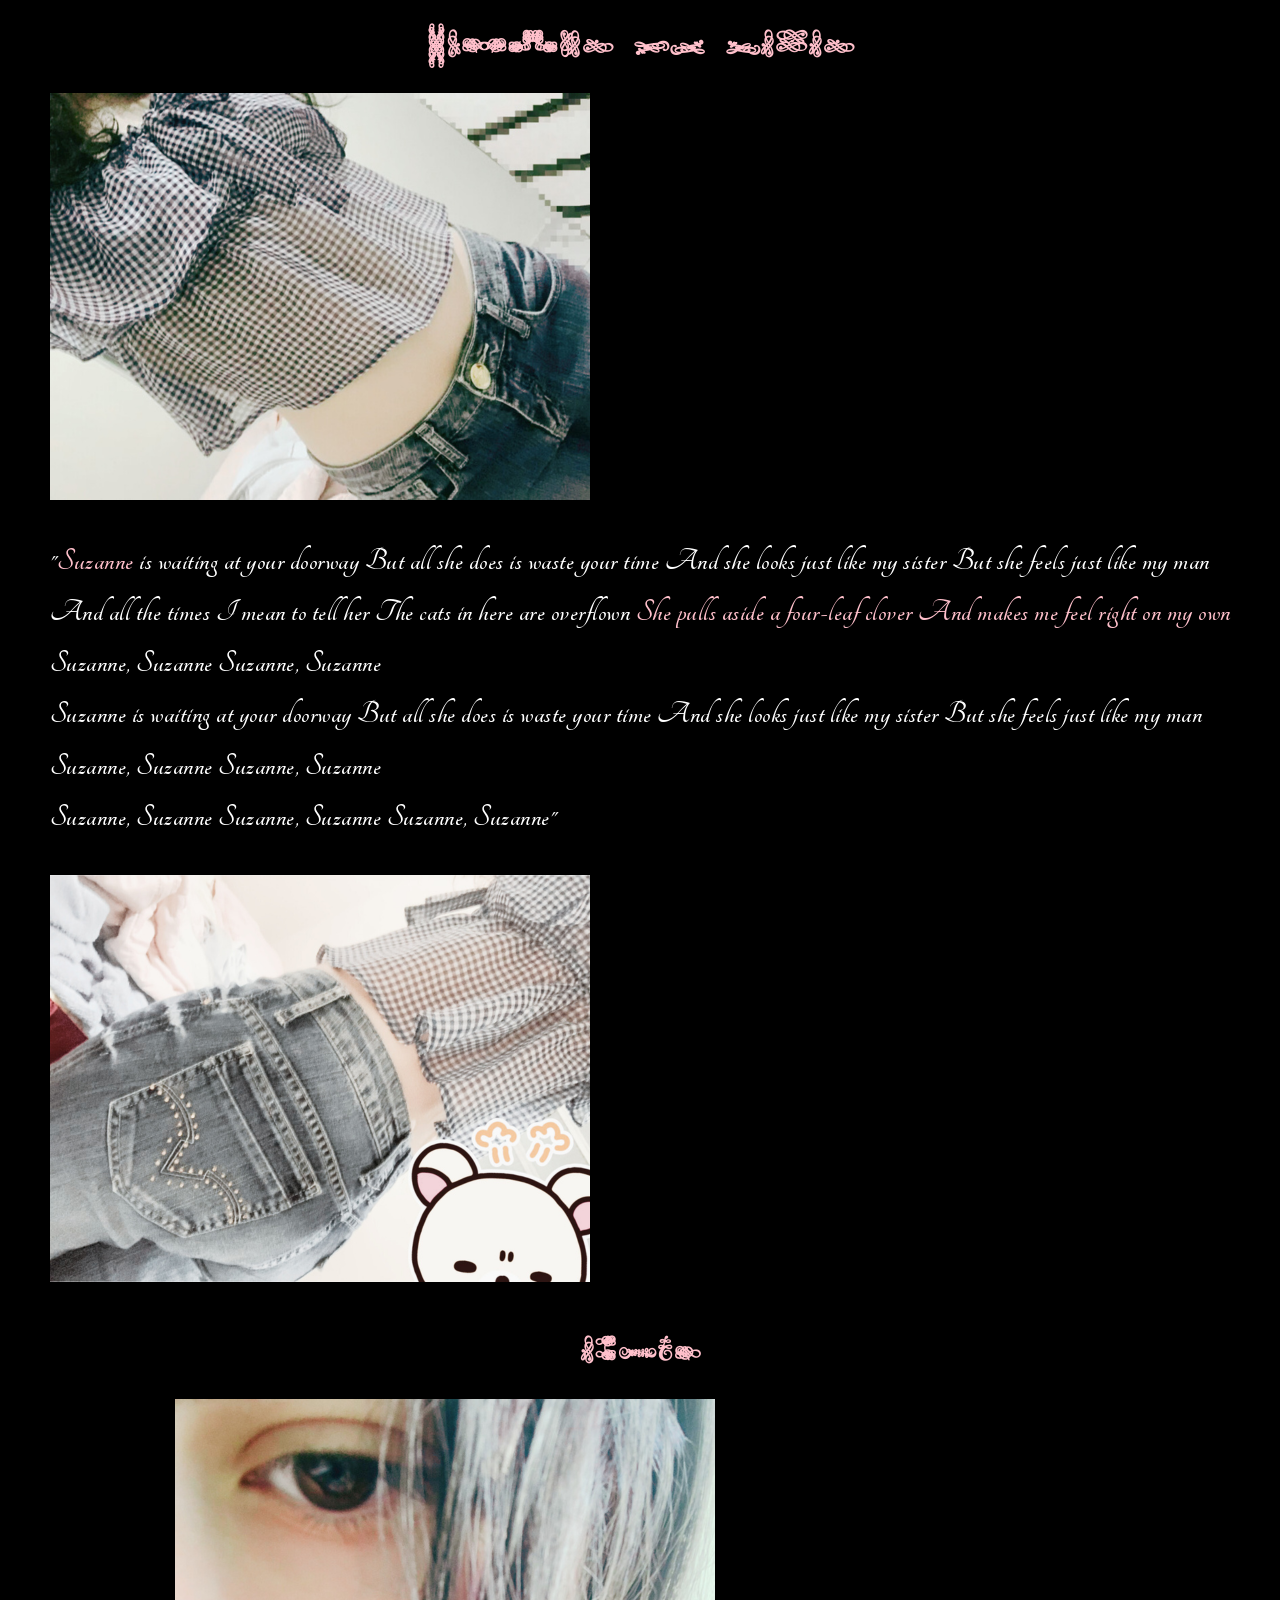
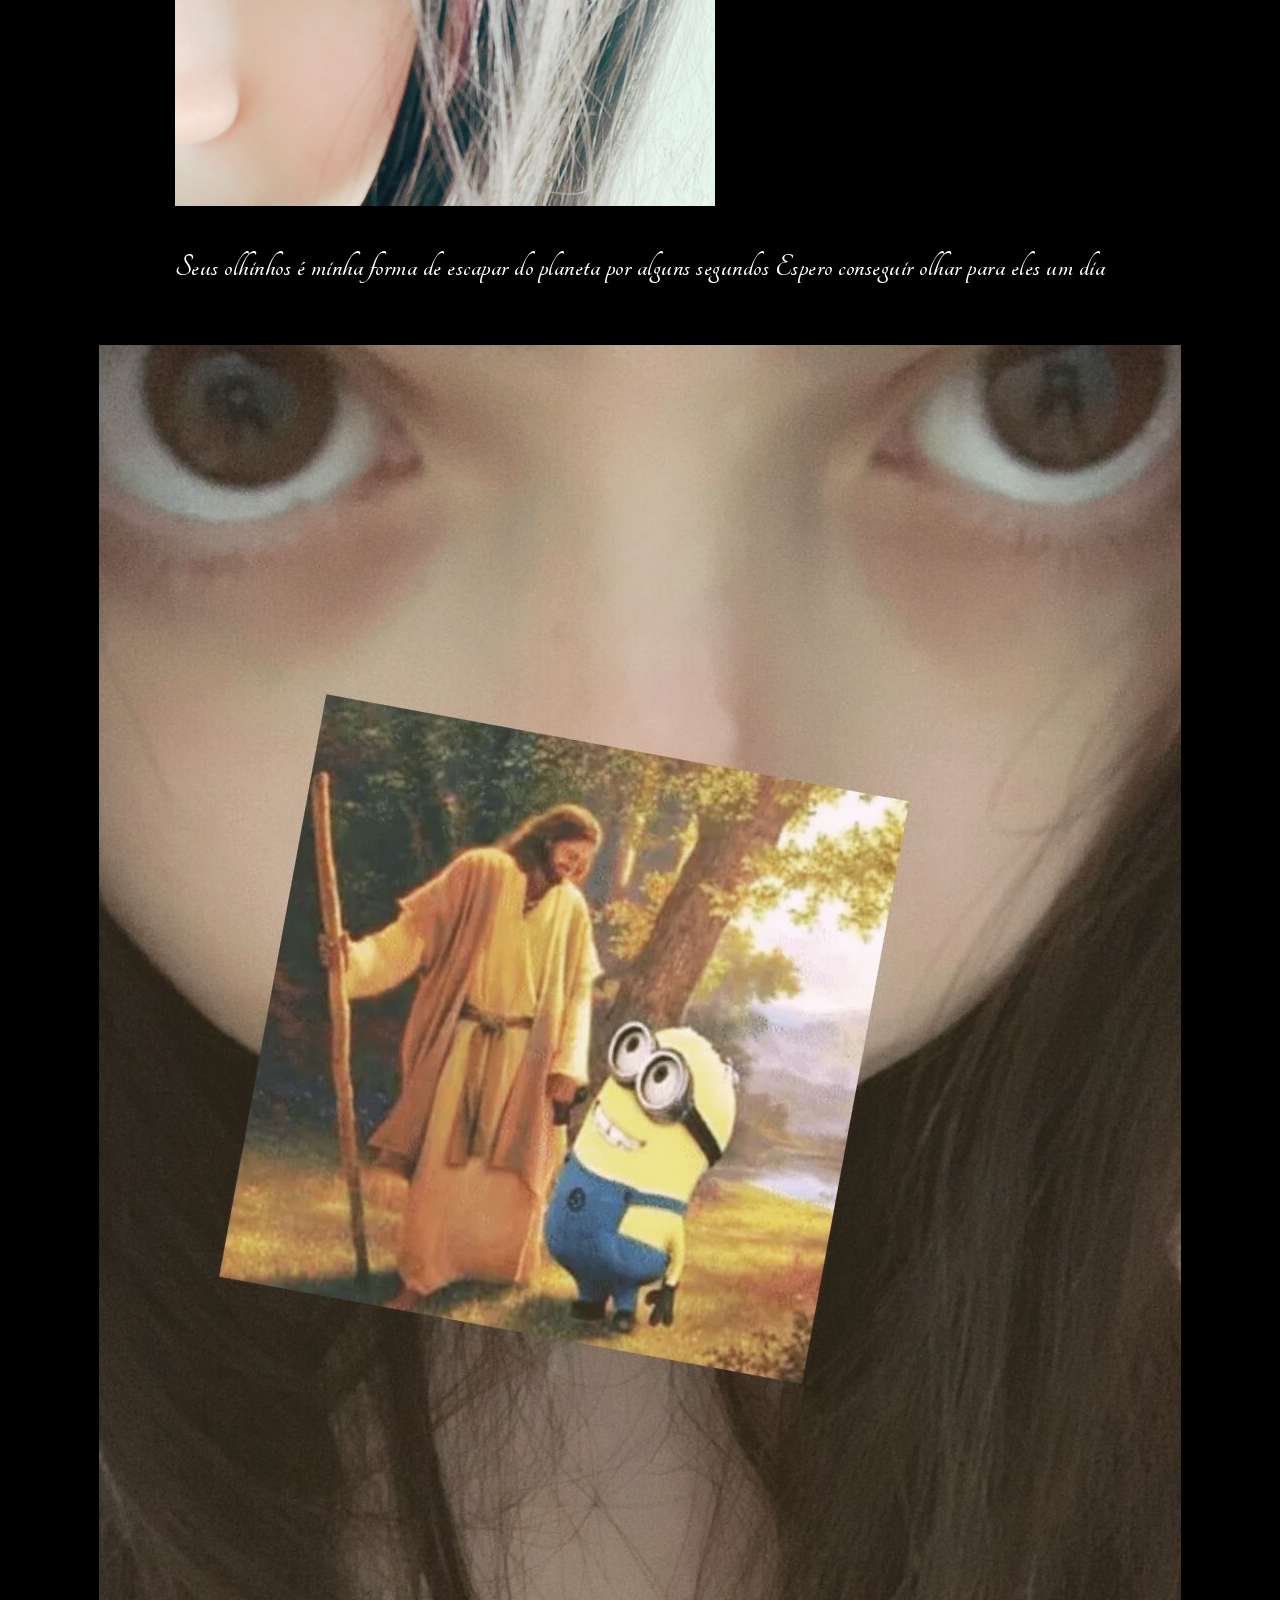
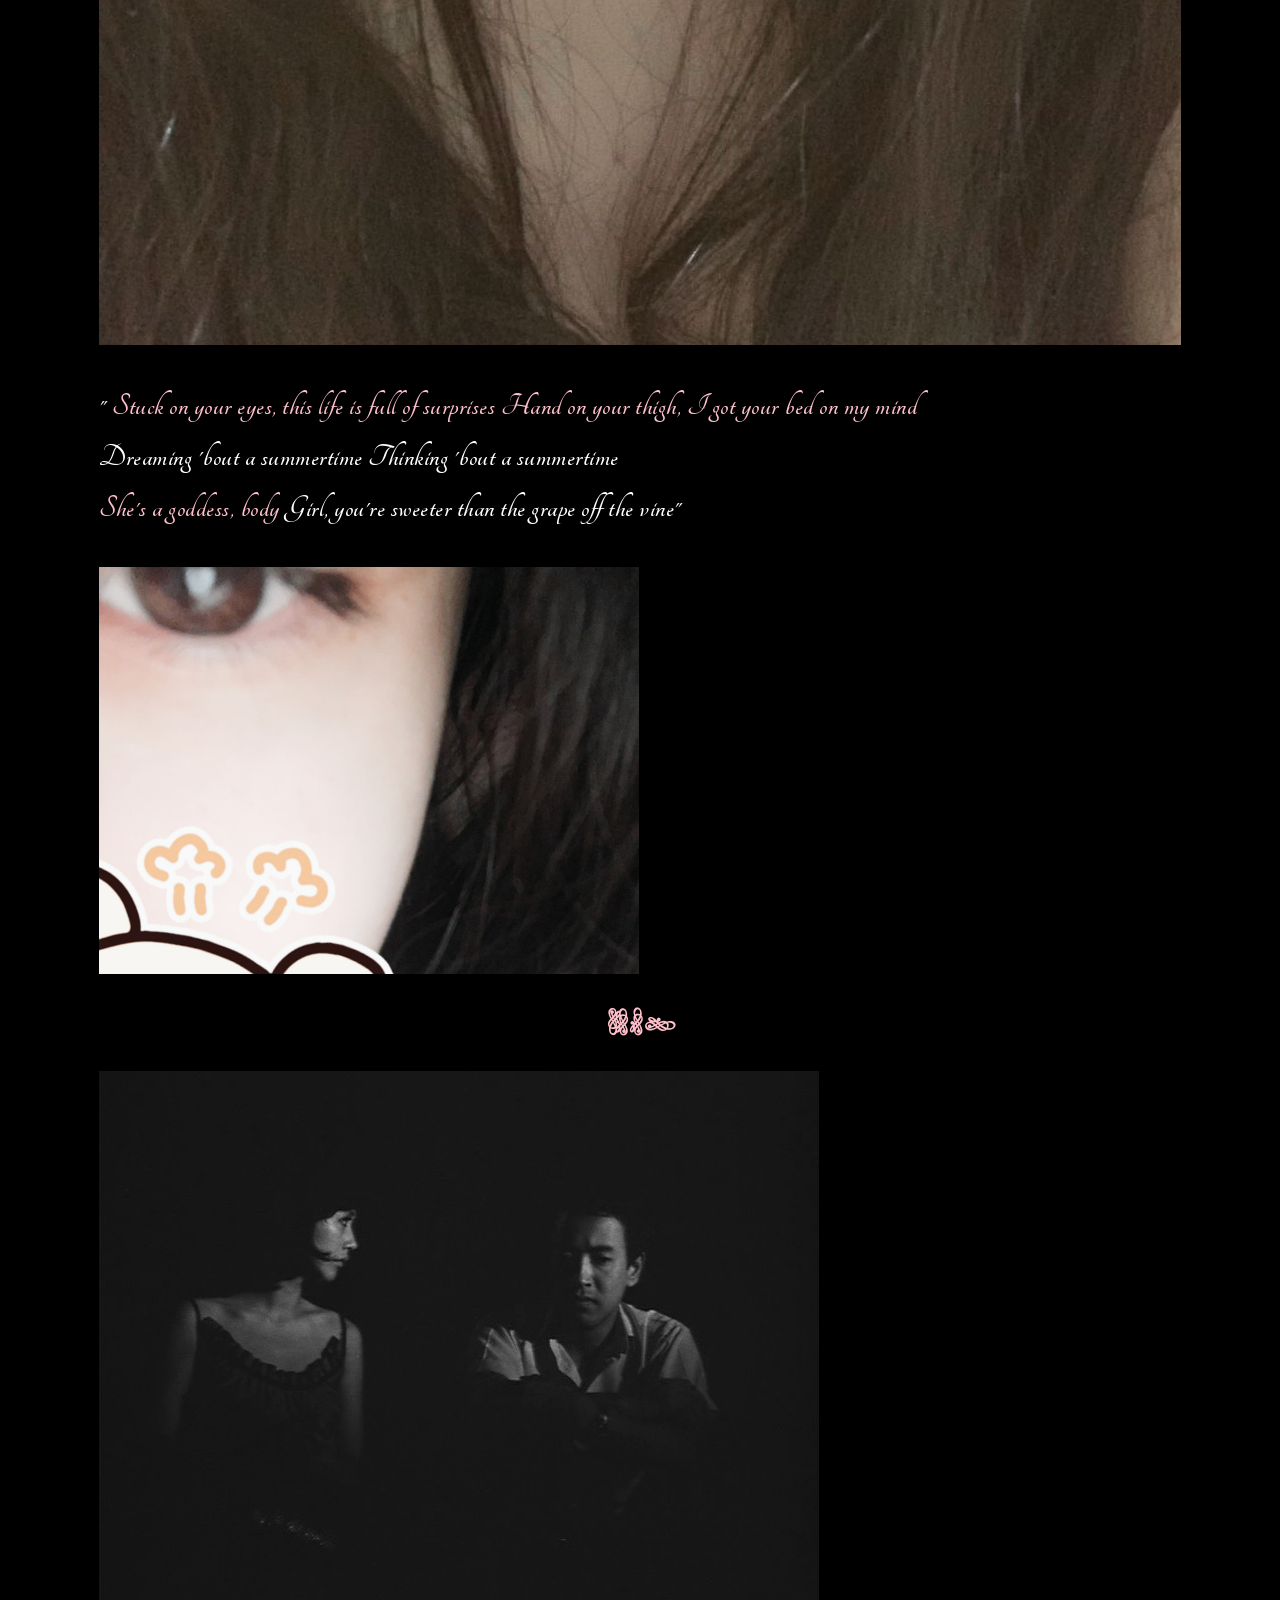
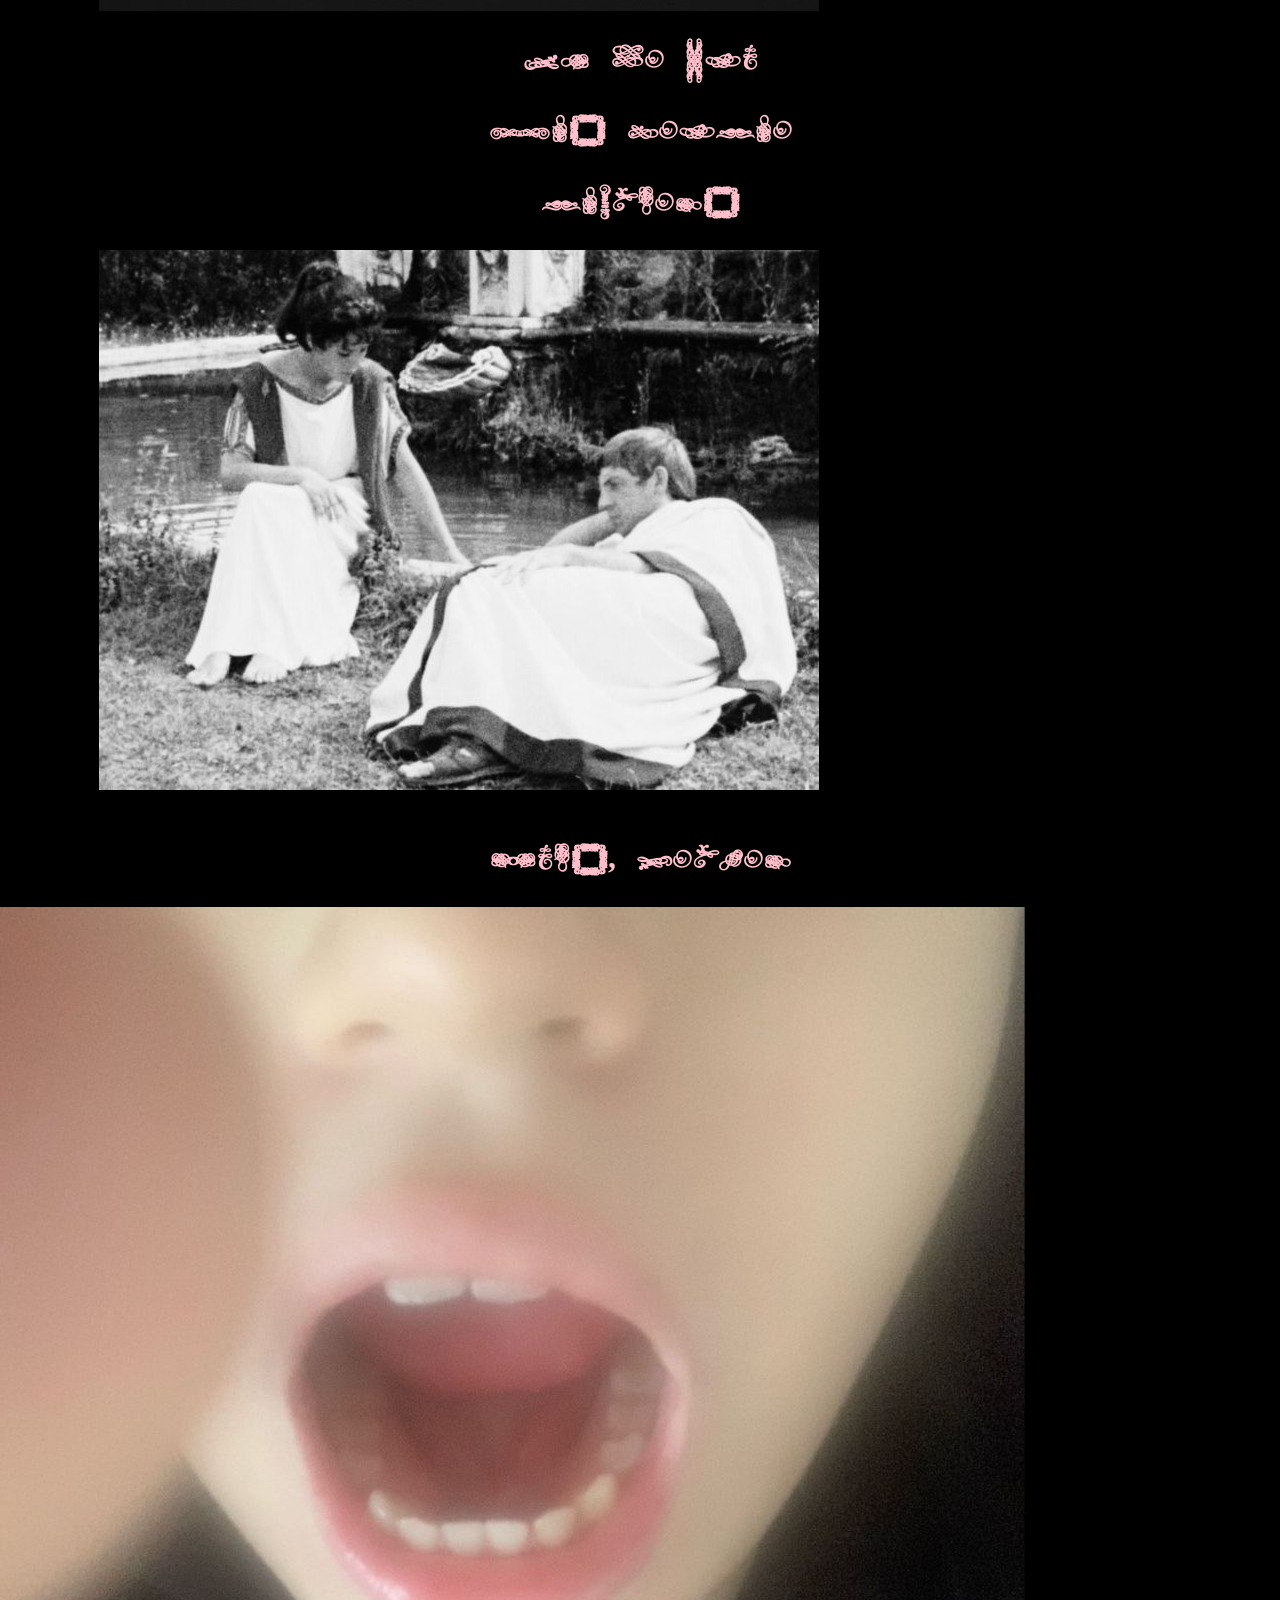
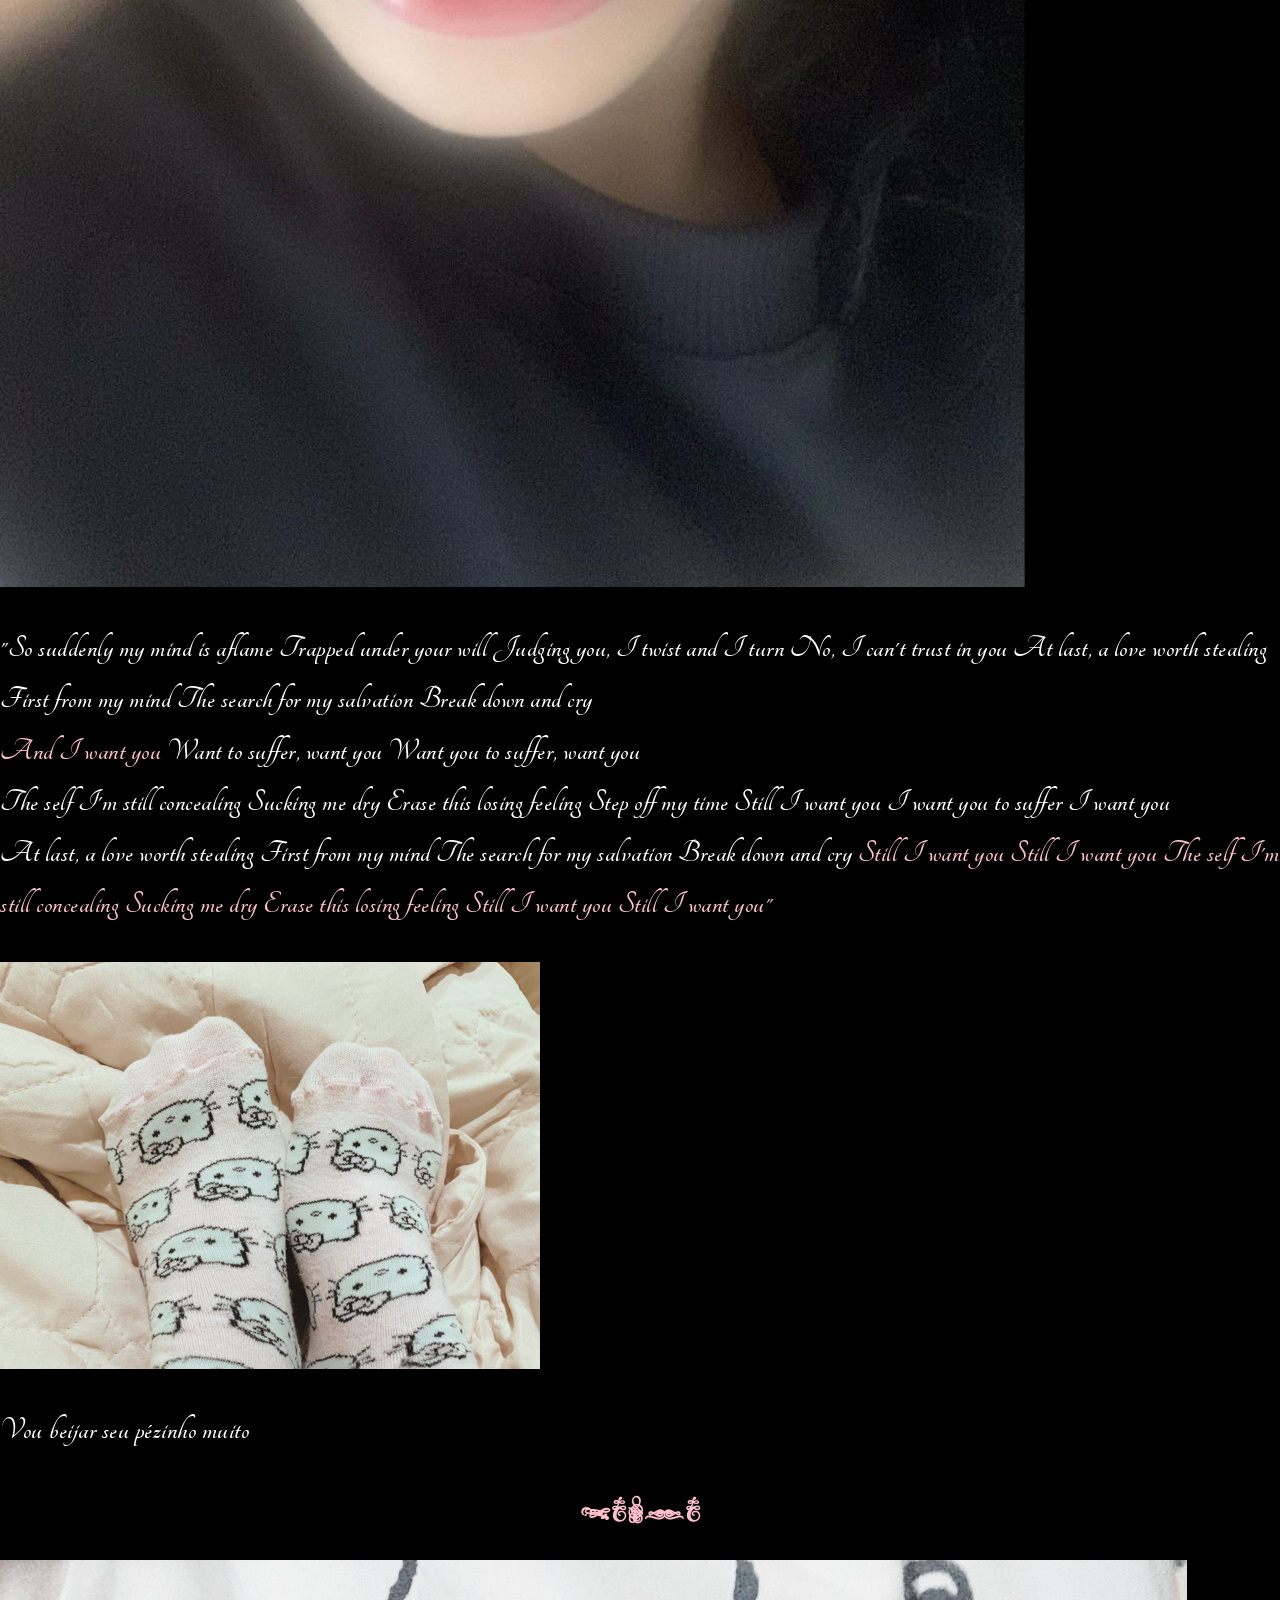
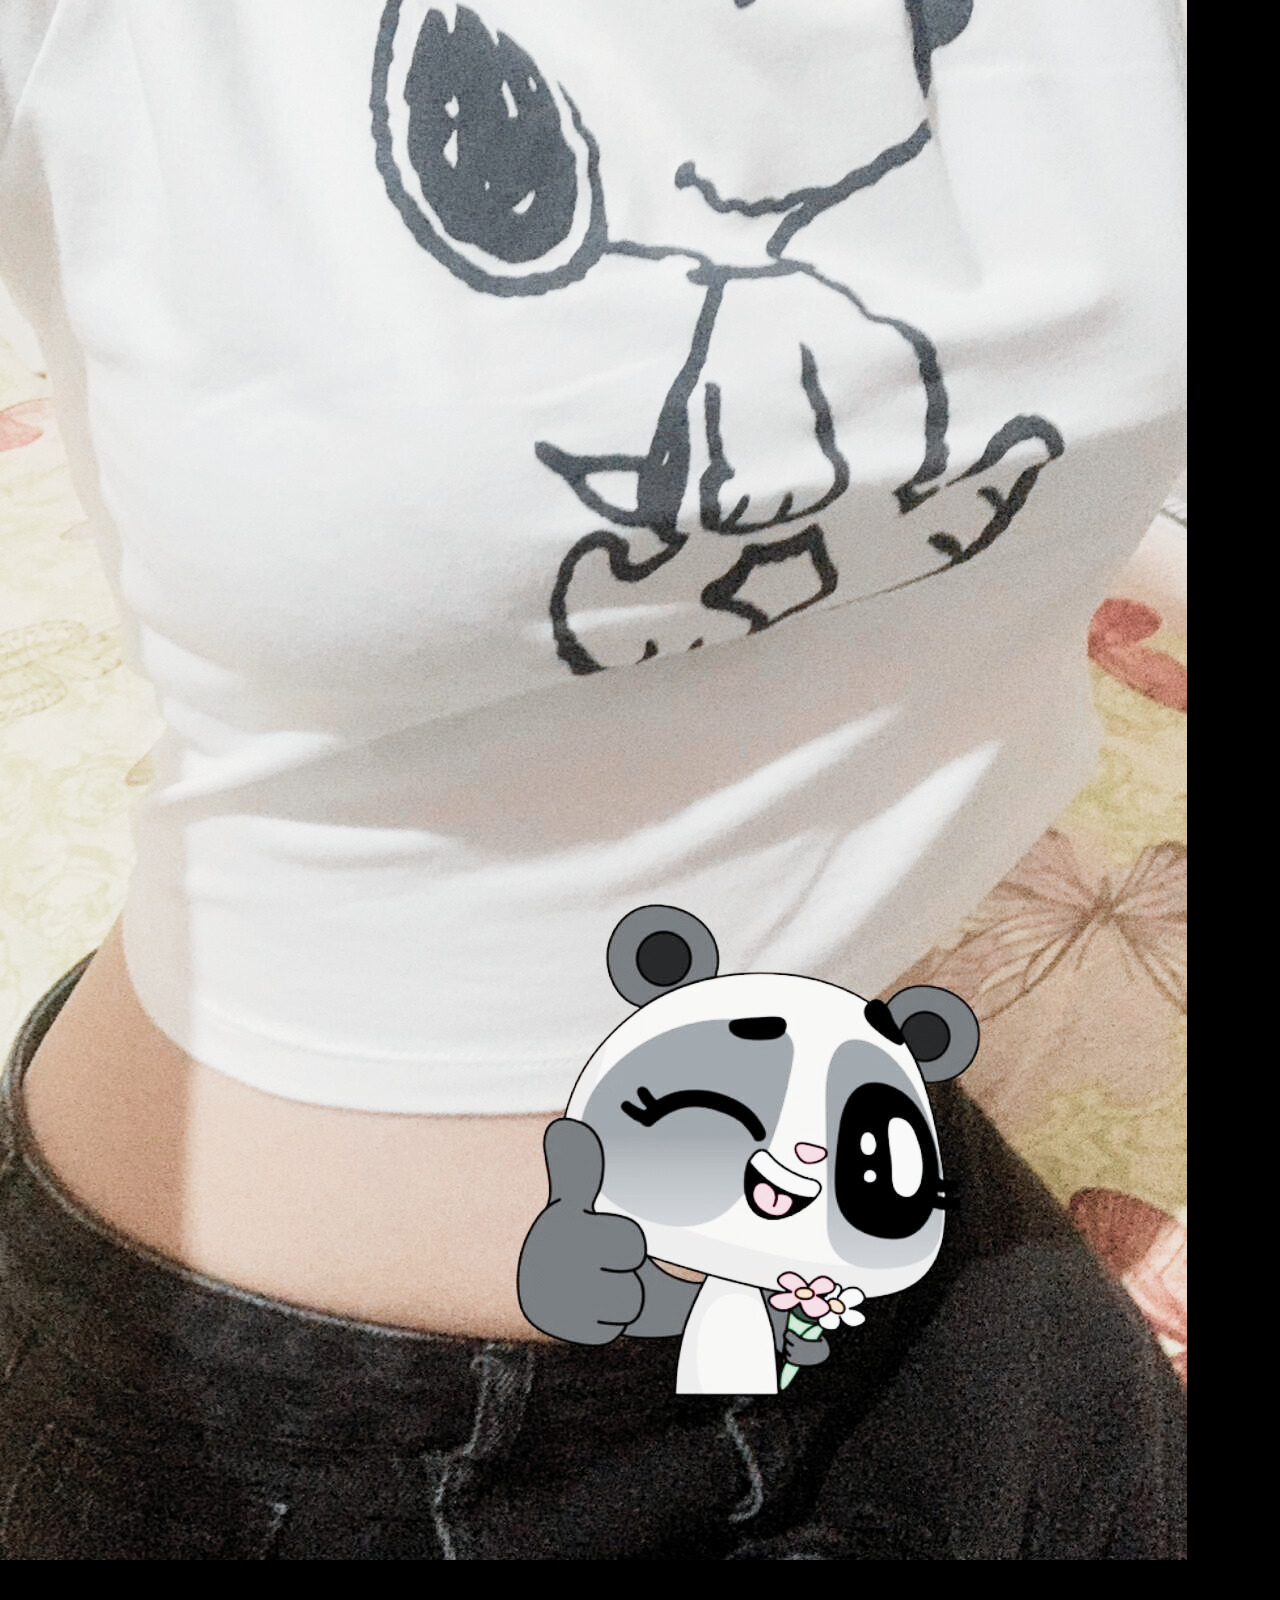
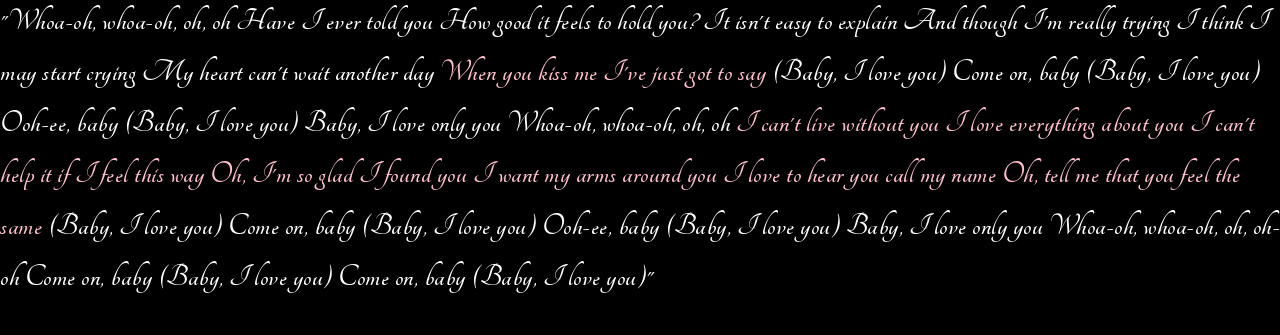
==== fotos.html @ 430957b5 "Site da Minha Princesa" ====
<!DOCTYPE html>
<html lang="pt-br">
<head>
    <meta charset="UTF-8">
    <meta name="viewport" content="width=device-width, initial-scale=1.0">
    <title>Albuns de Fotos</title>
    <link rel="stylesheet" href="./css/style3.css">
</head>
<body>
      
    <main>
      <div class="header">
    
        <div class="container">

            <div class="bloco1">
              <h1>ALBUNS DE FOTOS</h1>
              <img src="./img/FOTODABEBE1.png">


              <p>"<a href="https://www.youtube.com/watch?v=s3eWPBScgCs&list=RDs3eWPBScgCs&start_radio=1">Suzanne</a> is waiting at your doorway
But all she does is waste your time
And she looks just like my sister
But she feels just like my man

<br>

And all the times I mean to tell her
The cats in here are overflown
<a>She pulls aside a four-leaf clover
And makes me feel right on my own</a>

<br>

Suzanne, Suzanne
Suzanne, Suzanne

<br>

Suzanne is waiting at your doorway
But all she does is waste your time
And she looks just like my sister
But she feels just like my man

<br>

Suzanne, Suzanne
Suzanne, Suzanne

<br>
Suzanne, Suzanne
Suzanne, Suzanne
Suzanne, Suzanne"</p>

<img src="./img/LINDA.png" alt="">

</div>
       <div class="bloco2"> 

        <h1>Olhos</h1>

        <img src="./img/OLHOS.png">
        <p>Seus olhinhos é minha forma de escapar do planeta por alguns segundos
            Espero conseguir olhar para eles um dia
        </p>

                </div>

                 <div class="bloco2"> 

        <img src="./img/OLHOS2.png">
        <p>" <a>Stuck on your eyes, this life is full of surprises
Hand on your thigh, I got your bed on my mind</a>
<br>

Dreaming 'bout a summertime 
Thinking 'bout a summertime

<br>

 <a>She's a goddess, body</a>
Girl, you're sweeter than the grape off the vine"

        </p>

        <a href="olhos.html"><img src="./img/OLHOS3.png" alt=""></a>

        <h1>NOS</h1>

        <img src="./img/filme 1.jpg" alt="">

        <h1>Eu Te Amo</h1>
        <h1>Pra Sempre</h1>
        <h1>princesa</h1>

        <img src="./img/Filme 2 (1).jpg" alt="">
                </div>

                 <div class="bloco3">

                    <h1>Boca, Dentes</h1>

                    <img src="./img/BOCA.png" alt="">

                        <p>
"So suddenly my mind is aflame
Trapped under your will
Judging you, I twist and I turn
No, I can't trust in you
At last, a love worth stealing
First from my mind 
The search for my salvation
Break down and cry

<br>

<a href="https://www.youtube.com/watch?v=y59XYOjU1Hs&list=RDy59XYOjU1Hs&start_radio=1">And I want you</a>
Want to suffer, want you
Want you to suffer, want you

<br>

The self I'm still concealing
Sucking me dry
Erase this losing feeling
Step off my time
Still I want you
I want you to suffer
I want you

<br>

At last, a love worth stealing
First from my mind
The search for my salvation
Break down and cry
<a>Still I want you
Still I want you
The self I'm still concealing
Sucking me dry
Erase this losing feeling
Still I want you
Still I want you"</a>
                        </p>

                        <img src="./img/PÉZINHO.png" alt="">
                        <p>Vou beijar seu pézinho muito</p>

                        <h1>Corpo</h1>
                        <img src="./img/SNOOPYROUPA.png" alt="">

                     
                        <p>
                            
"Whoa-oh, whoa-oh, oh, oh
Have I ever told you
How good it feels to hold you?
It isn't easy to explain
And though I'm really trying
I think I may start crying
My heart can't wait another day
<a href="https://open.spotify.com/intl-pt/track/7HfCWnydoXXHYqaGowmF1W?si=ec4dee55dc244fea">When you kiss me I've just got to say</a>


(Baby, I love you)
Come on, baby
(Baby, I love you)
Ooh-ee, baby
(Baby, I love you)
Baby, I love only you
Whoa-oh, whoa-oh, oh, oh

<a>I can't live without you
I love everything about you
I can't help it if I feel this way
Oh, I'm so glad I found you
I want my arms around you
I love to hear you call my name
Oh, tell me that you feel the same</a>


(Baby, I love you)
Come on, baby
(Baby, I love you)
Ooh-ee, baby
(Baby, I love you)
Baby, I love only you
Whoa-oh, whoa-oh, oh, oh-oh
Come on, baby
(Baby, I love you)
Come on, baby
(Baby, I love you)"
                        </p>
                    </div>
        </div>
        </div>
    </main>
</body>
</html>
</body>
</html>
---- css/style3.css ----
@font-face {
  font-family: 'MinhaFonte';
  src: url(../fonts/Cornucopia\ of\ Ornaments.ttf) format('truetype');
}

@font-face {
  font-family: 'MinhaFonte3';
  src: url(../fonts/Tangerine_Bold.ttf) format('truetype');
}


body {
  margin: 0;
  background-color: black;
}

.header{
    justify-content: center;
    align-items: center;
    width: 100%;
    display: flex;
}


.container {
  display: flex;
  flex-wrap: wrap; 
  gap: 20px;
  justify-content: center;
  align-items: center;
}

.container h1, p{
    color: white;
}




.bloco1{
    align-items: center;
    justify-content: center;
}

.bloco1 p{
    font-family: 'MinhaFonte3';
     line-height: 1.6;   
  letter-spacing: 0.5px; 
  font-size: 2em;
}

.bloco1 h1{
    font-family: 'MinhaFonte';
    text-align: center;
    color: pink;
}

.bloco1 a{
    text-decoration: none;
    color:pink;
}

.bloco2 h1{
    font-family: 'MinhaFonte';
    text-align: center;
    color: pink;
}

.bloco2 p{
    font-family: 'MinhaFonte3';
     line-height: 1.6;   
  letter-spacing: 0.5px; 
  font-size: 2em;
}


.bloco2 a{
    text-decoration: none;
    color:pink;
}

.bloco3 h1{
    font-family: 'MinhaFonte';
    text-align: center;
    color: pink;
}


.bloco3 p{
    font-family: 'MinhaFonte3';
     line-height: 1.6;   
  letter-spacing: 0.5px; 
  font-size: 2em;
}

.bloco3 a{
    text-decoration: none;
    color:pink;
}


@media (max-width: 968px) {

    .container img{
        width: 100%;
        margin-top: 20px;
    }
}
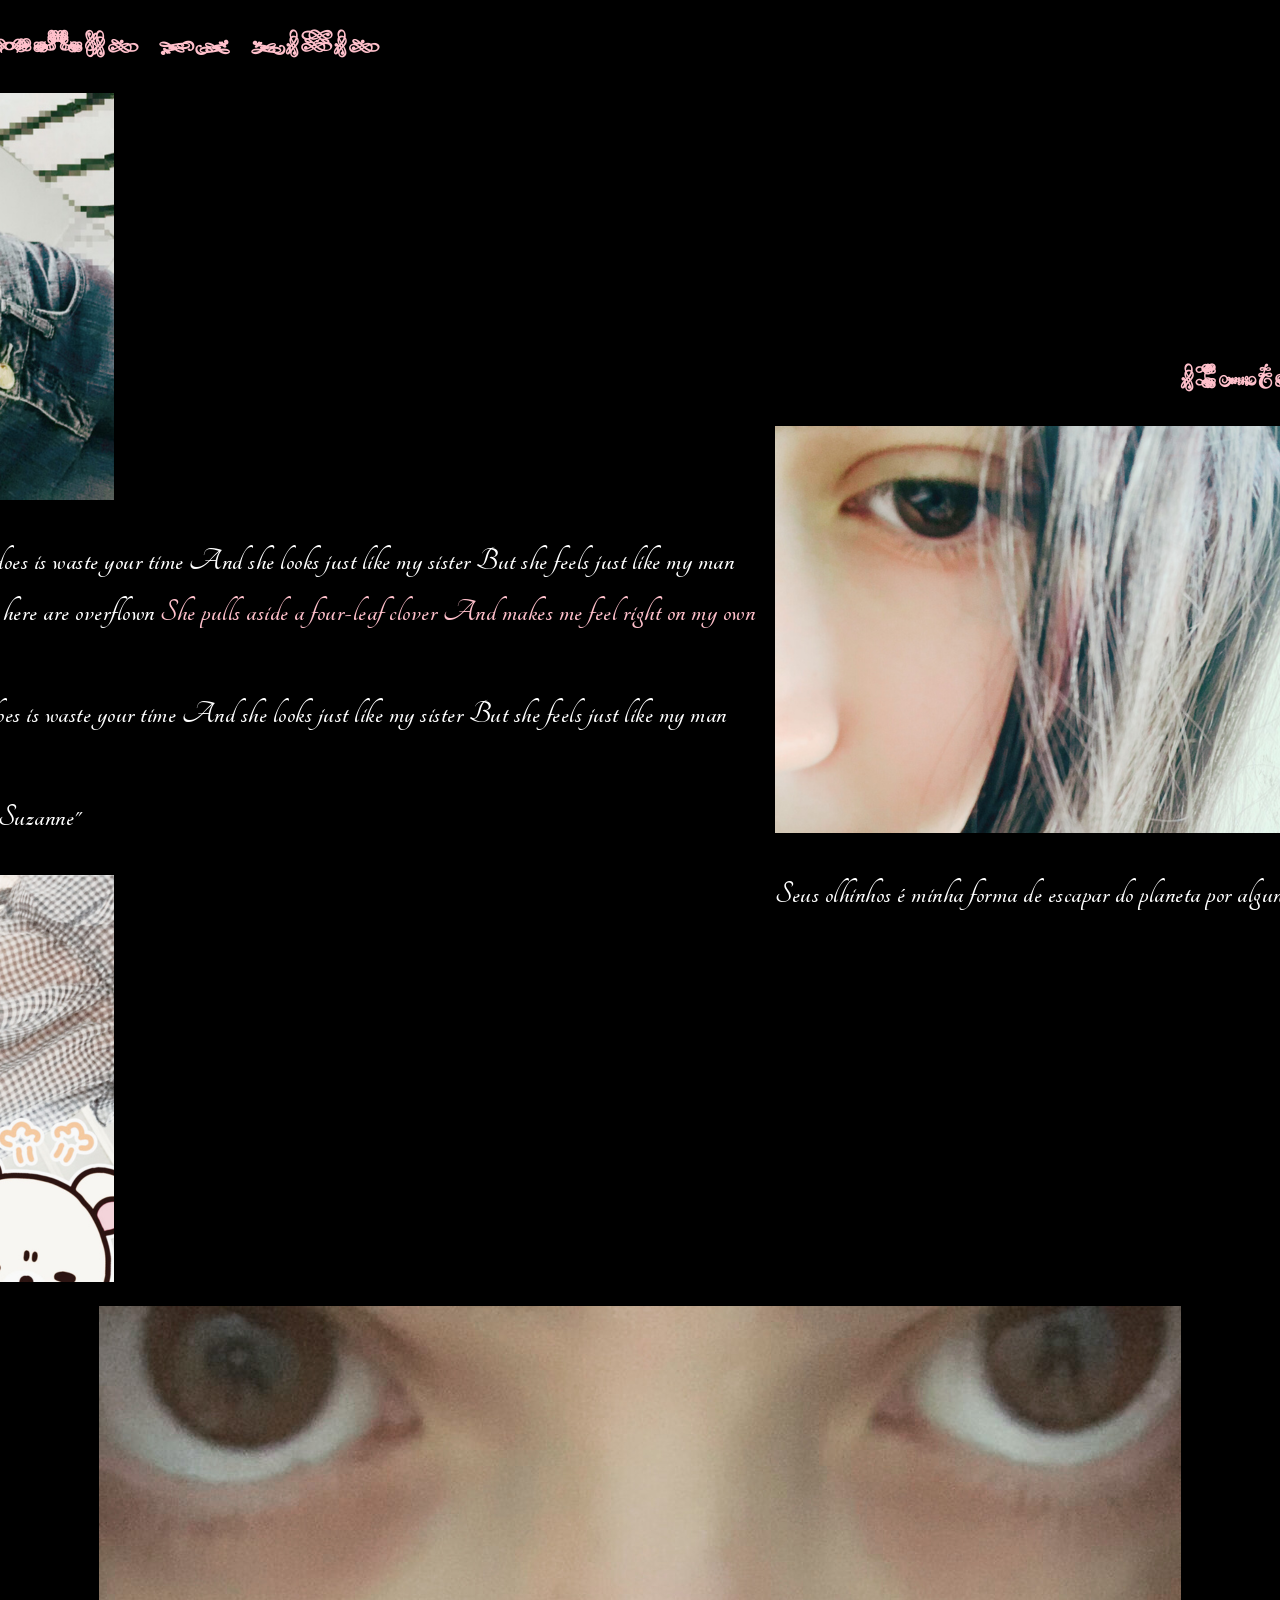
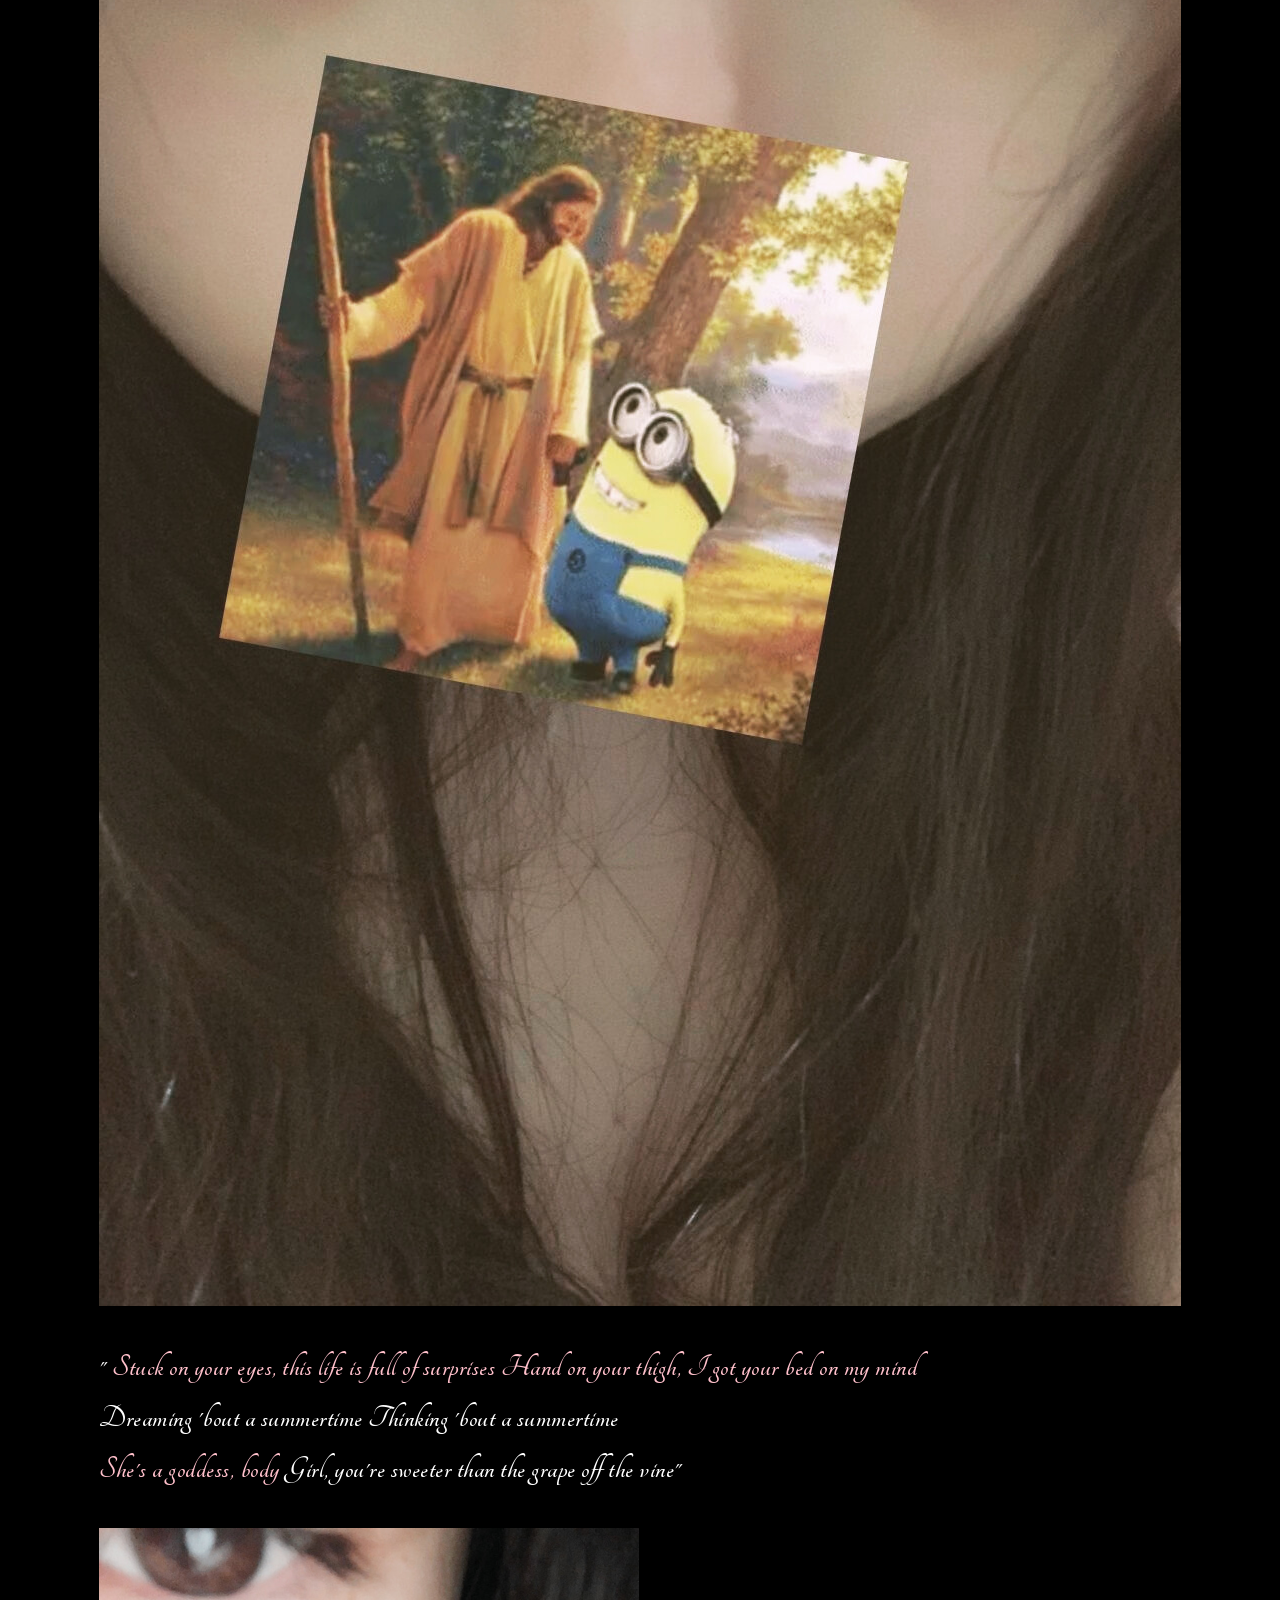
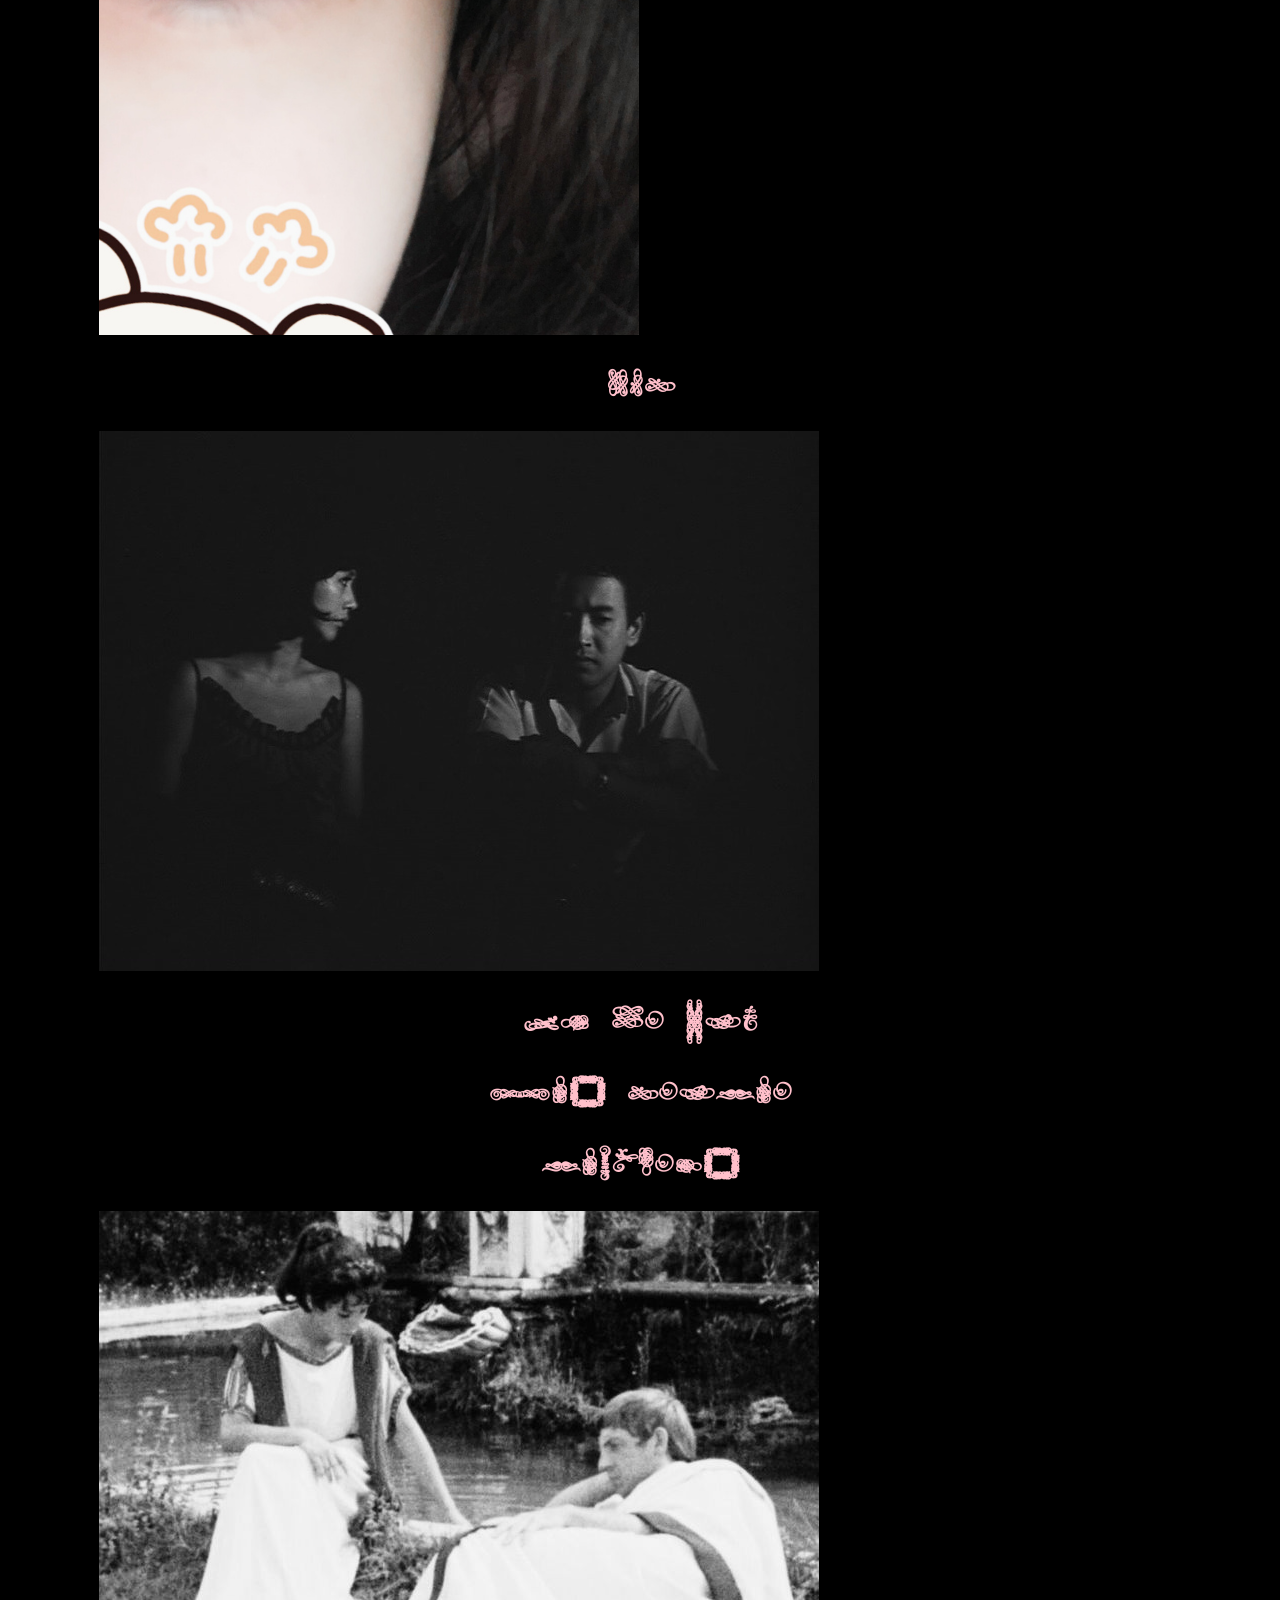
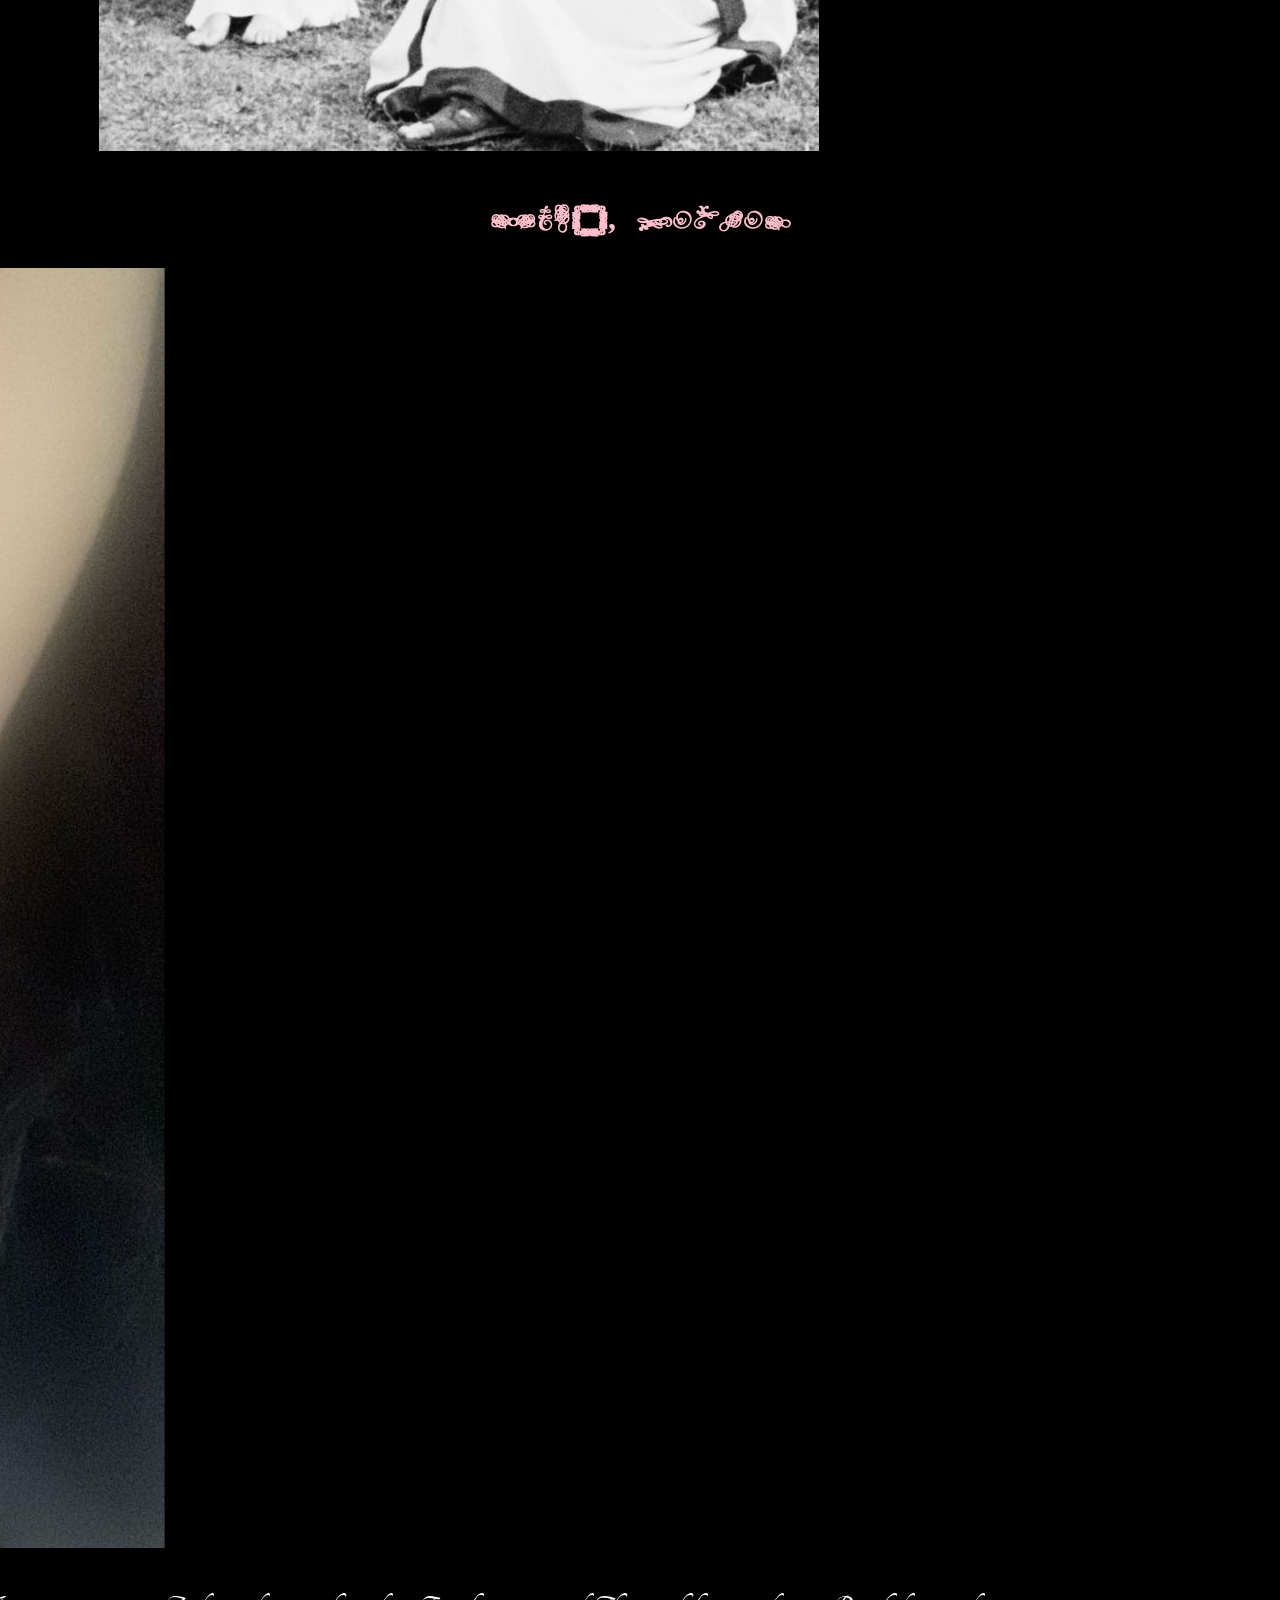
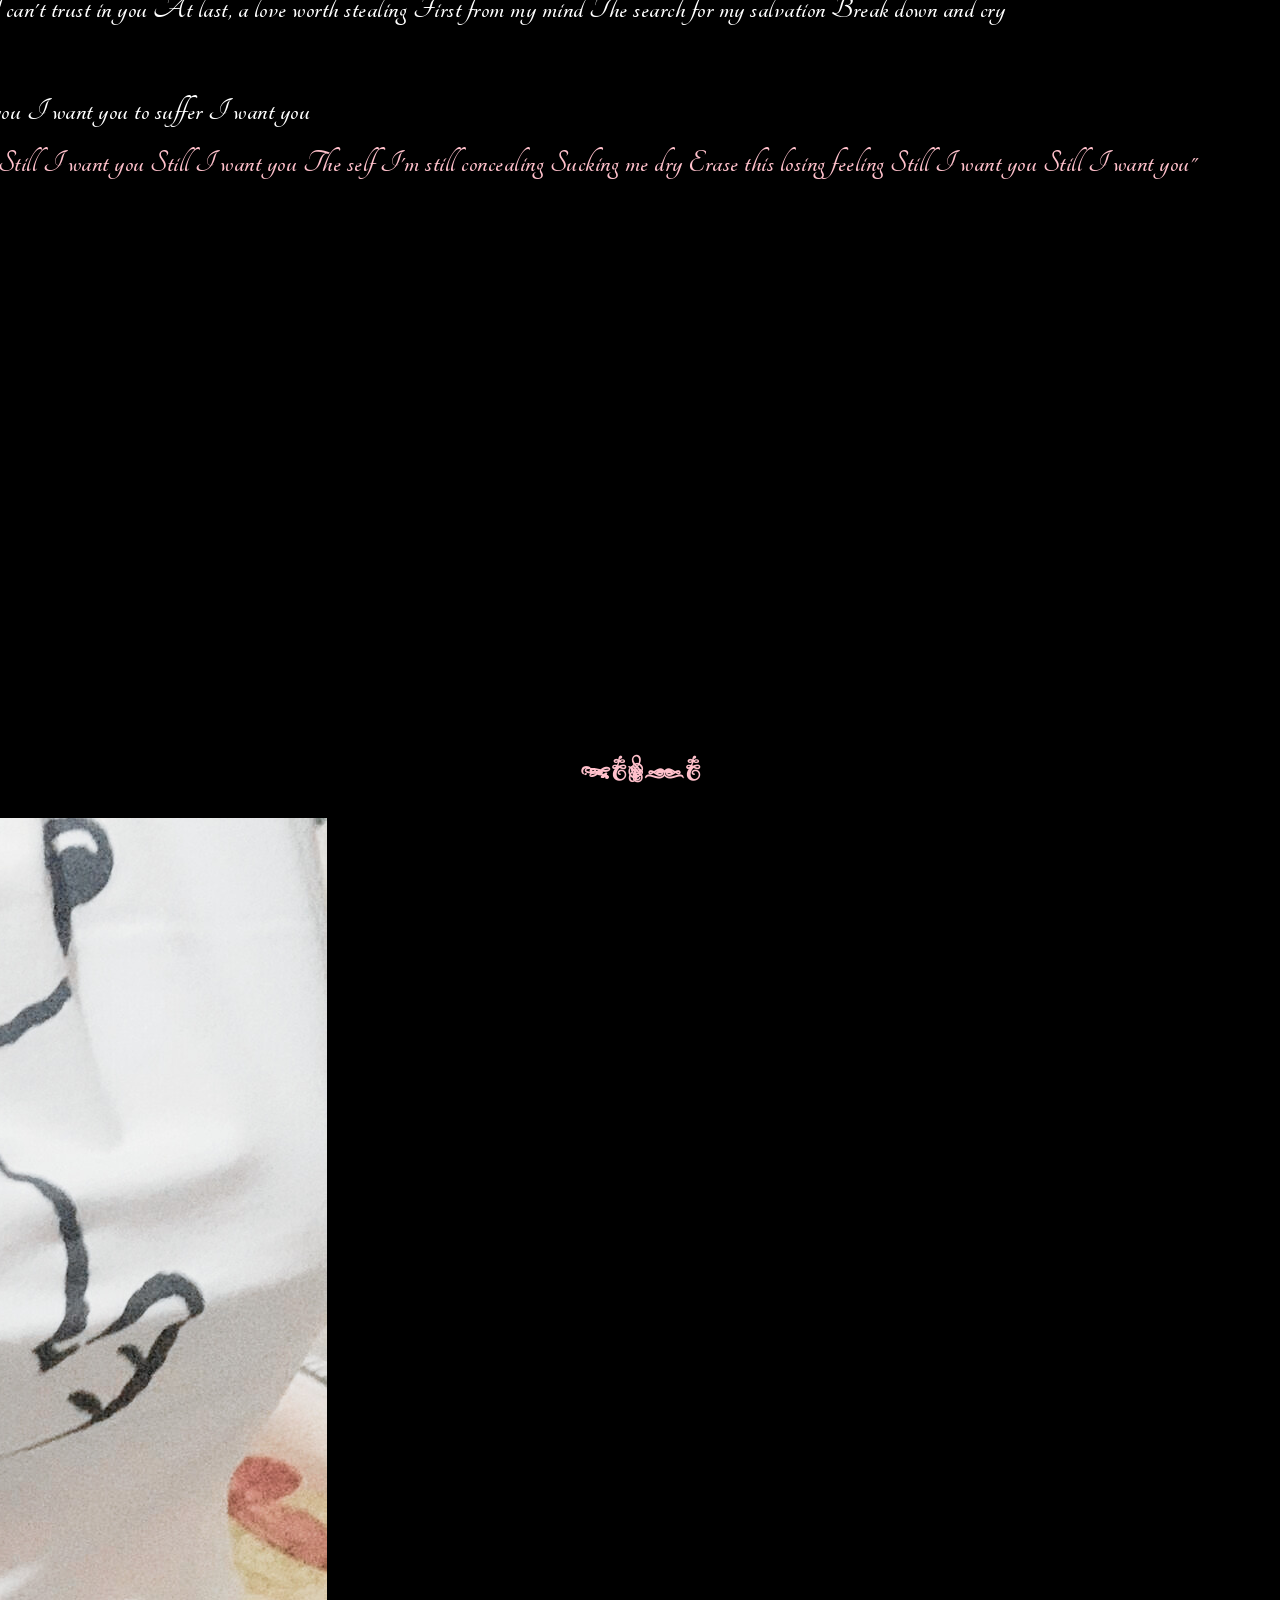
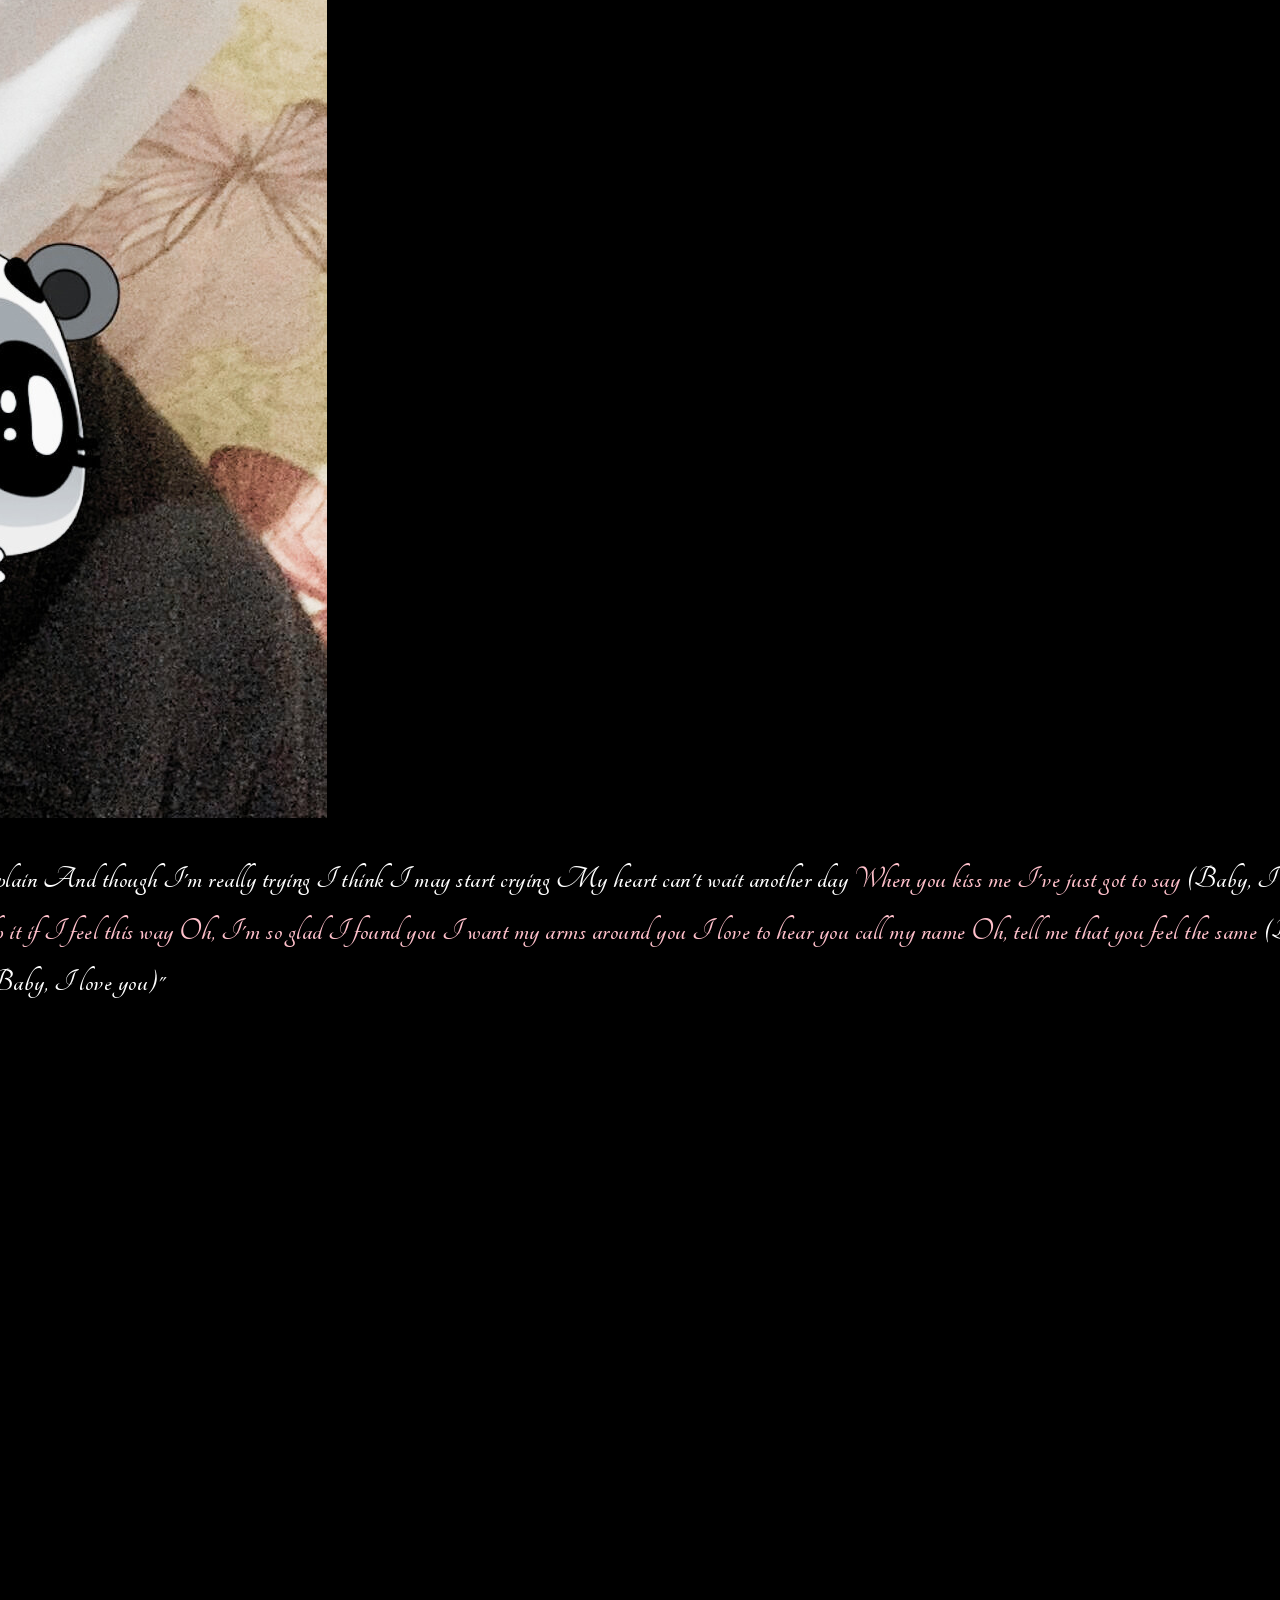
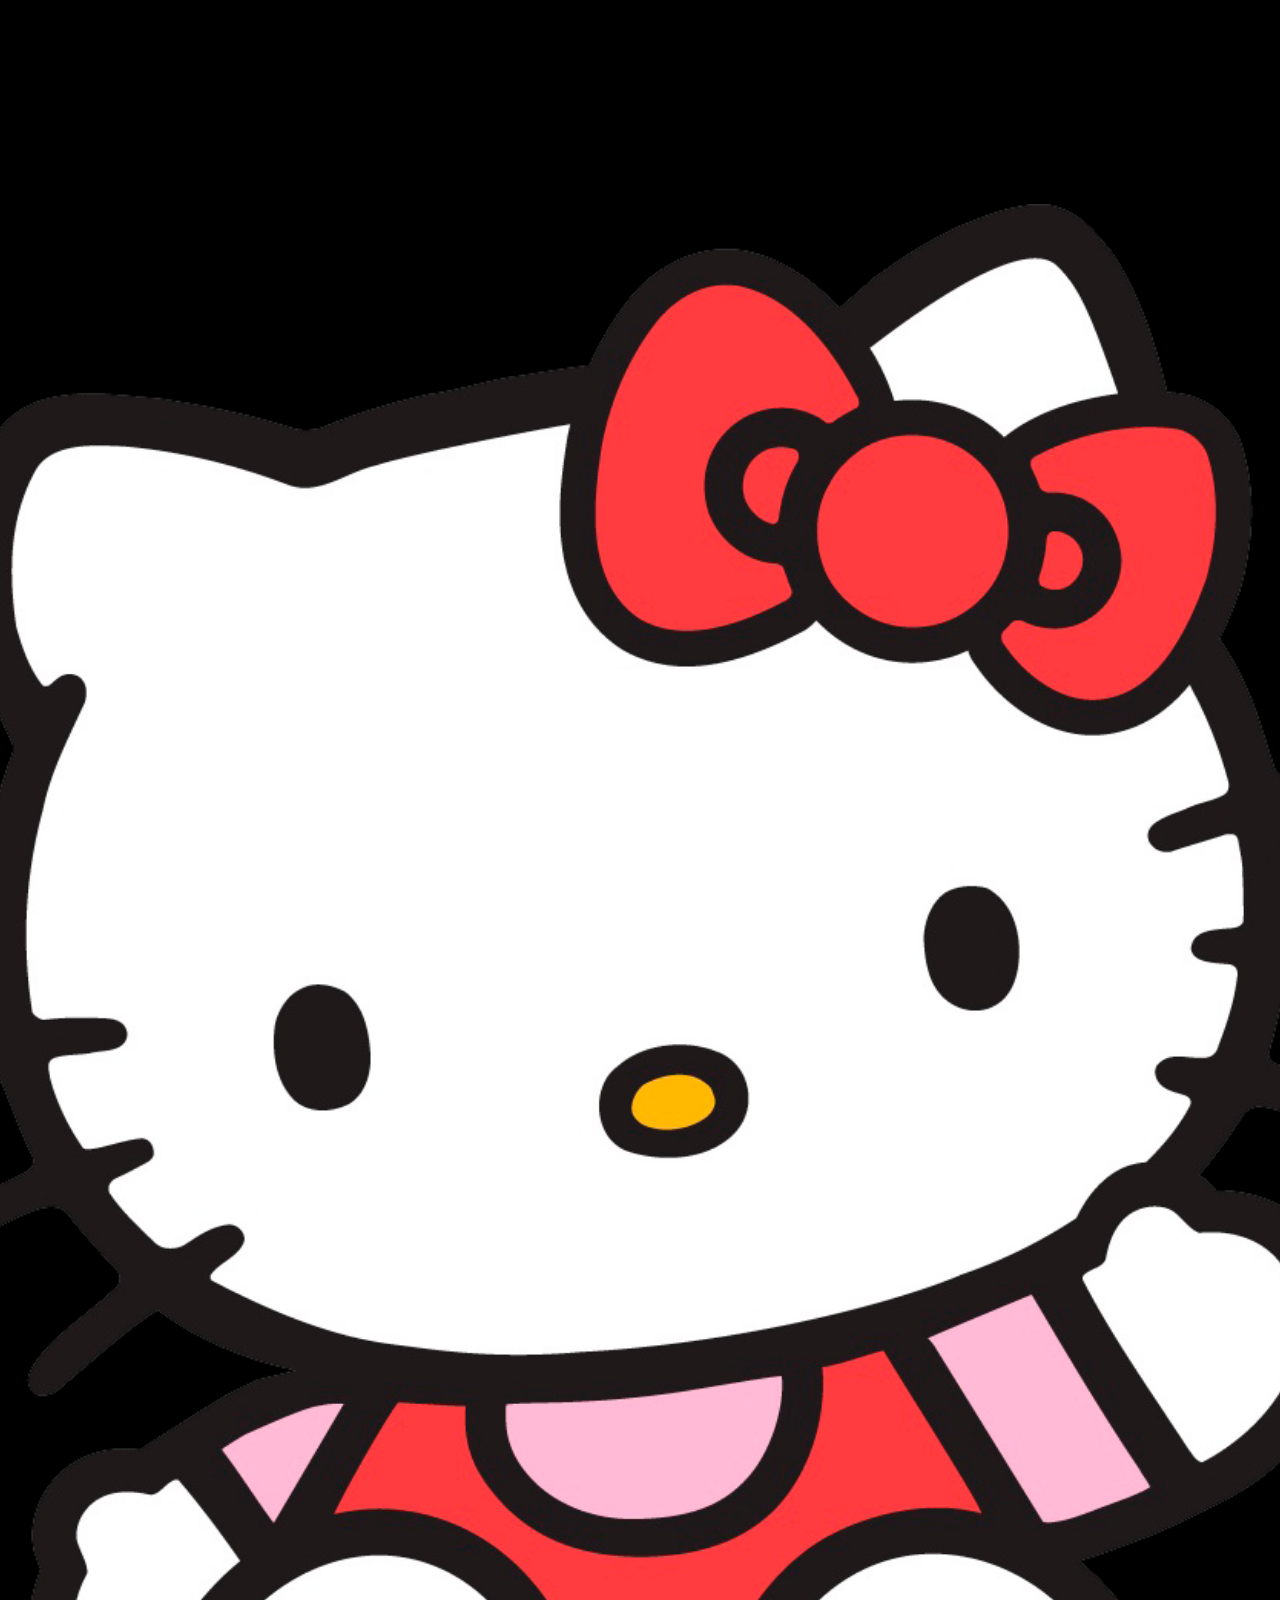
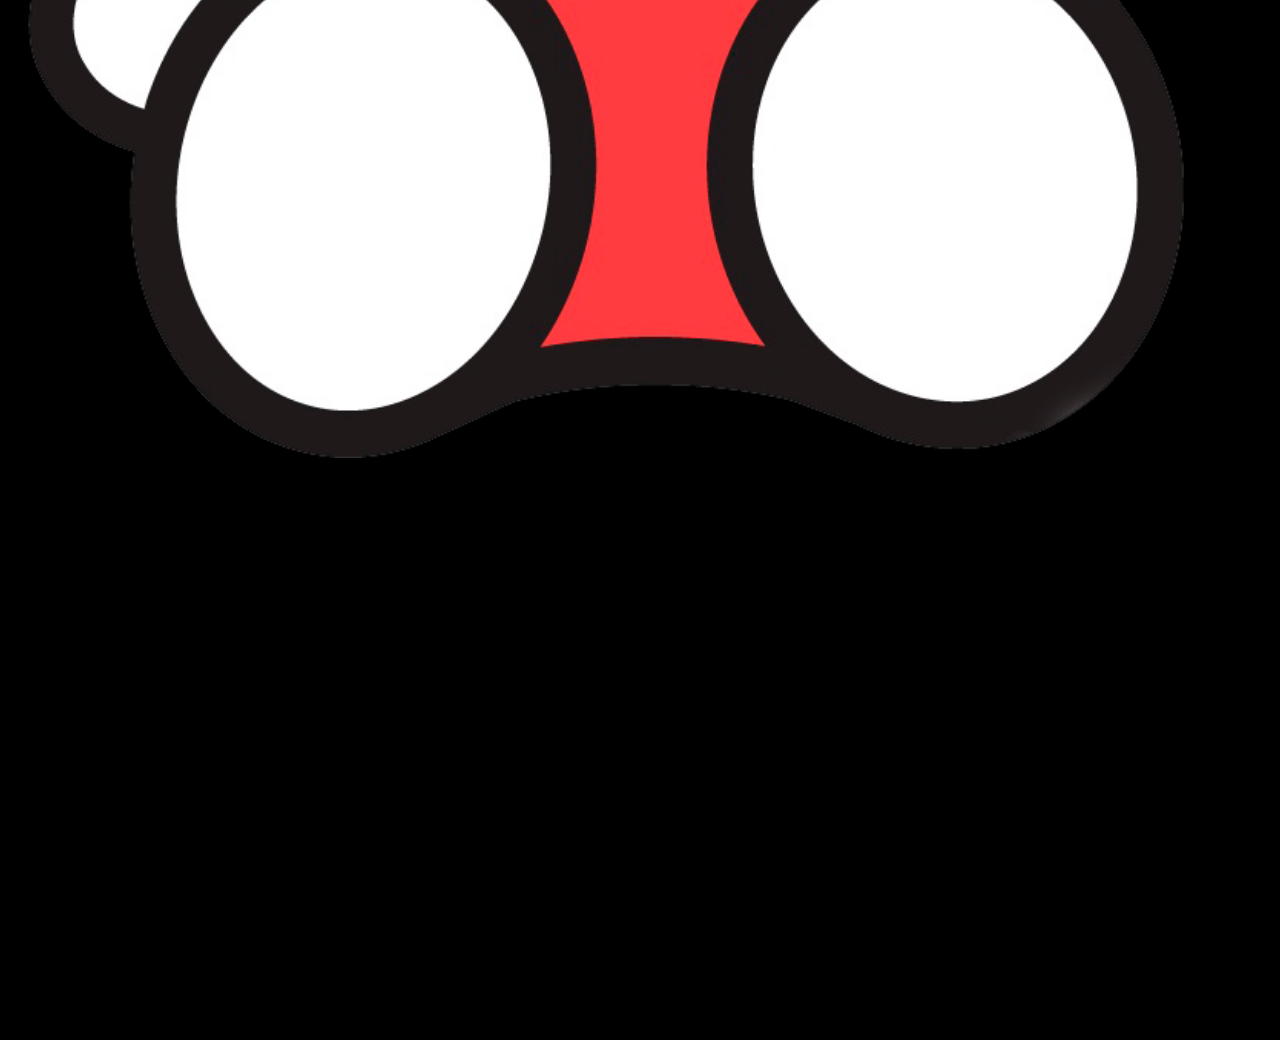
==== commit b70de609: "Att" ====
--- a/fotos.html
+++ b/fotos.html
@@ -59,7 +59,7 @@
 
         <h1>Olhos</h1>
 
-        <img src="./img/OLHOS.png">
+       <a href="olhos.html"><img src="./img/OLHOS.png"></a> 
         <p>Seus olhinhos é minha forma de escapar do planeta por alguns segundos
             Espero conseguir olhar para eles um dia
         </p>
@@ -83,7 +83,7 @@
 
         </p>
 
-        <a href="olhos.html"><img src="./img/OLHOS3.png" alt=""></a>
+    <img src="./img/OLHOS3.png" alt="">
 
         <h1>NOS</h1>
 
@@ -192,6 +192,16 @@
 (Baby, I love you)"
                         </p>
                     </div>
+
+                     <div class="bloco4">
+
+                        <h1>Você e minha vida</h1>
+                        <p>Eu te amo</p>
+                        <img src="./img/Hello KItty 1.png" alt="">
+                    
+
+                     </div>
+
         </div>
         </div>
     </main>
--- a/css/style3.css
+++ b/css/style3.css
@@ -98,7 +98,18 @@
     color:pink;
 }
 
+.bloco4 {
+    font-family: 'MinhaFonte';
+}
 
+.bloco4 h1{
+    color: red;
+}
+
+.bloco4 p{
+    font-family: 'MinhaFonte3';
+    font-size: 2em;
+}
 @media (max-width: 968px) {
 
     .container img{
